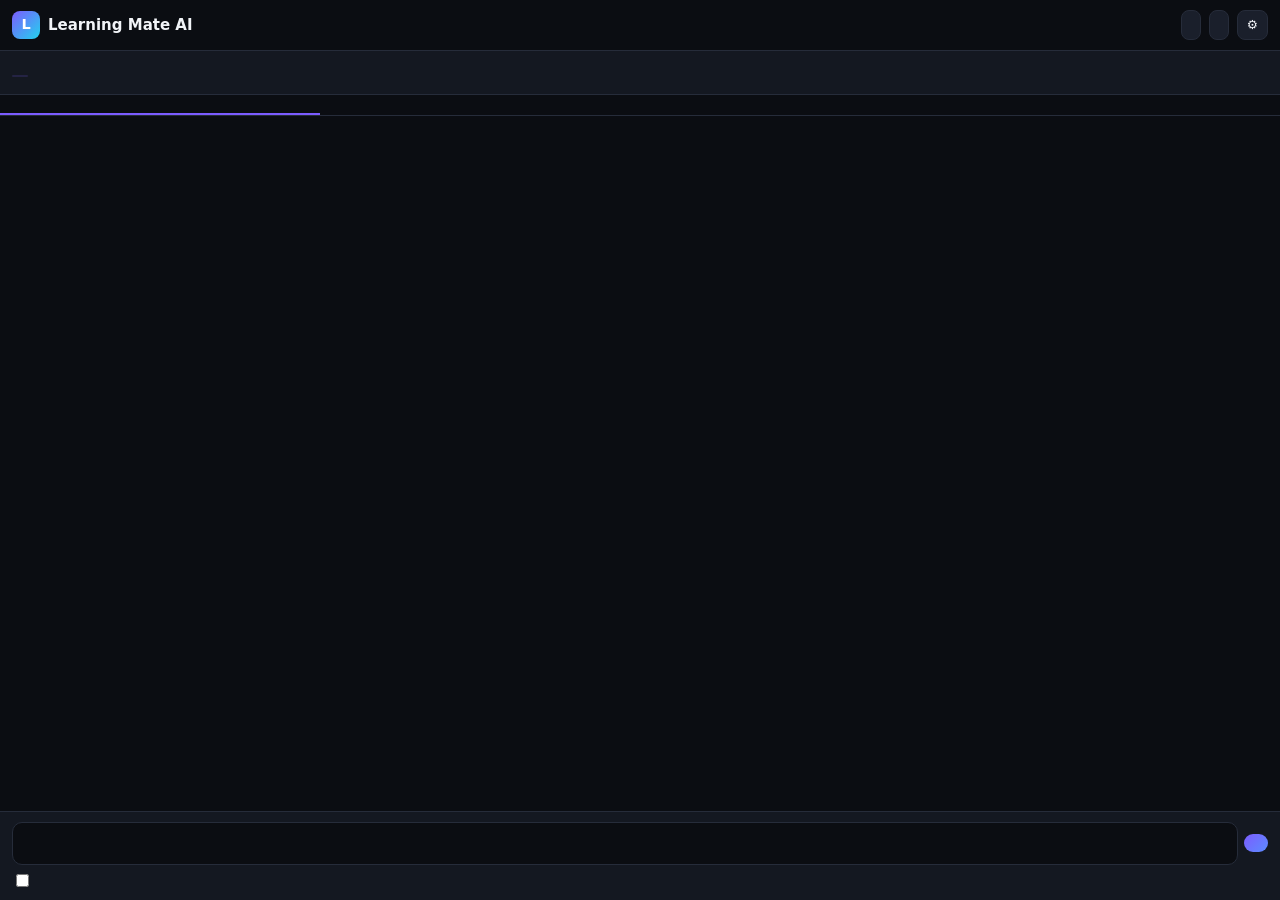
==== extension/sidepanel.html @ 98a03582 "Extension: Notes tab (text, timestamp, video screenshot, add answer to notes), synced with the websi" ====
<!doctype html>
<html lang="en"><head><meta charset="utf-8"><title>Learning Mate AI</title>
<style>
:root{--bg:#0b0d12;--panel:#141821;--panel2:#1a1f2b;--line:#262c3a;--text:#f2f4f8;--text2:#c3c9d6;--muted:#929bae;
  --brand:#7c5cff;--brand2:#22d3ee;--soft:rgba(124,92,255,.16);--chip:#c9bcff;--ok:#22c55e;--bad:#f43f5e;--warn:#f59e0b}
:root[data-theme=light]{--bg:#f5f6fa;--panel:#fff;--panel2:#eef0f6;--line:#d9dde8;--text:#10131a;--text2:#333a49;--muted:#5d6678;
  --soft:rgba(124,92,255,.12);--chip:#5b3fe0;--ok:#15803d;--bad:#be123c;--warn:#b45309}
*{box-sizing:border-box}
html,body{height:100%}
body{font:14.5px/1.6 "Inter","Hind Siliguri","Noto Sans Bengali",system-ui,sans-serif;margin:0;background:var(--bg);color:var(--text);display:flex;flex-direction:column}
button,input{font:inherit;color:inherit}
button{cursor:pointer}
:focus-visible{outline:2px solid var(--brand2);outline-offset:2px}
header{display:flex;align-items:center;gap:8px;padding:10px 12px;border-bottom:1px solid var(--line)}
.logo{width:28px;height:28px;border-radius:8px;background:linear-gradient(135deg,var(--brand),var(--brand2));display:grid;place-items:center;font-weight:800;color:#fff}
header b{font-size:15px;flex:1}
.ic{background:var(--panel2);border:1px solid var(--line);border-radius:8px;padding:4px 9px;font-size:12.5px;min-height:30px}
.vid{display:flex;gap:10px;align-items:center;padding:10px 12px;border-bottom:1px solid var(--line);background:var(--panel)}
.vid img{width:84px;height:47px;object-fit:cover;border-radius:6px;background:var(--panel2);flex:none}
.vid .tt{font-weight:650;font-size:13.5px;line-height:1.35;display:-webkit-box;-webkit-line-clamp:2;-webkit-box-orient:vertical;overflow:hidden}
.pill{display:inline-flex;align-items:center;gap:5px;font-size:11.5px;font-weight:650;padding:1px 8px;border-radius:99px;background:var(--soft);color:var(--chip)}
.pill.ok{background:rgba(34,197,94,.14);color:var(--ok)} .pill.bad{background:rgba(244,63,94,.14);color:var(--bad)} .pill.warn{background:rgba(245,158,11,.16);color:var(--warn)}
.tabs{display:flex;border-bottom:1px solid var(--line)}
.tabs button{flex:1;background:none;border:0;border-bottom:2px solid transparent;padding:9px 4px;color:var(--muted);font-weight:650}
.tabs button[aria-selected=true]{color:var(--text);border-color:var(--brand)}
main{flex:1;overflow-y:auto;padding:12px;min-height:0}
.card{background:var(--panel);border:1px solid var(--line);border-radius:12px;padding:12px;margin-bottom:10px}
.muted{color:var(--muted);font-size:12.5px}
.btn{padding:9px 12px;border-radius:10px;border:0;background:linear-gradient(135deg,var(--brand),#5b8cff);color:#fff;font-weight:650}
.btn.ghost{background:var(--panel2);border:1px solid var(--line);color:var(--text)}
.btn:disabled{opacity:.55;cursor:default}
.in{width:100%;padding:9px 11px;border-radius:10px;border:1px solid var(--line);background:var(--bg);color:var(--text);margin:4px 0 8px}
.bub{background:linear-gradient(135deg,var(--brand),#5b8cff);color:#fff;padding:7px 12px;border-radius:12px 12px 3px 12px;margin:4px 0 8px auto;width:fit-content;max-width:88%}
.steps{display:flex;gap:4px;margin:2px 0 8px}
.steps span{flex:1;text-align:center;font-size:10.5px;padding:3px 2px;border-radius:6px;background:var(--panel2);color:var(--muted)}
.steps span.done{background:rgba(34,197,94,.14);color:var(--ok)}
.chip{display:inline-block;border:0;padding:0 7px;border-radius:6px;background:var(--soft);color:var(--chip);font:600 11.5px ui-monospace,Consolas,monospace;margin:0 2px}
.chip:hover{outline:1px solid var(--brand)}
h3{margin:4px 0;font-size:15px} h4{margin:10px 0 2px;color:var(--brand2);font-size:13px}
:root[data-theme=light] h4{color:#0e7490}
ul{margin:0;padding-left:18px} li{margin:4px 0}
.opt{display:block;width:100%;text-align:left;margin:4px 0;padding:7px 10px;border-radius:8px;border:1px solid var(--line);background:var(--panel2)}
.opt.right{border-color:var(--ok);background:rgba(34,197,94,.14)} .opt.wrong{border-color:var(--bad);background:rgba(244,63,94,.12)}
.spin{width:13px;height:13px;border-radius:50%;border:2px solid var(--line);border-top-color:var(--brand);animation:s .8s linear infinite;display:inline-block;vertical-align:-2px}
@keyframes s{to{transform:rotate(360deg)}}
@media (prefers-reduced-motion:reduce){.spin{animation-duration:2.5s}}
footer{border-top:1px solid var(--line);padding:10px 12px;background:var(--panel)}
.row{display:flex;gap:6px;align-items:center}
.tog{display:flex;align-items:center;gap:7px;font-size:12.5px;color:var(--text2);margin-top:6px}
[hidden]{display:none!important}
.btn.sm{padding:5px 10px;font-size:12.5px;border-radius:8px}
.tabs button{font-size:13px;padding:9px 2px}
.note{position:relative;background:var(--panel);border:1px solid var(--line);border-radius:10px;padding:8px 30px 8px 10px;margin-bottom:8px}
.note .txt{outline:none;min-height:22px;white-space:pre-wrap;word-break:break-word}
.note .txt:empty::before{content:attr(data-ph);color:var(--muted)}
.note img{display:block;width:100%;border-radius:6px;margin-top:4px}
.note .del{position:absolute;top:6px;right:6px;background:none;border:0;color:var(--muted);font-size:15px;line-height:1;padding:2px 4px}
.note .del:hover{color:var(--bad)}
.addn{margin-top:6px}
</style></head><body>
<header>
  <div class="logo" aria-hidden="true">L</div><b>Learning Mate AI</b>
  <button class="ic" id="langBtn" type="button"></button>
  <button class="ic" id="themeBtn" type="button" aria-label="Dark / light"></button>
  <button class="ic" id="gear" type="button" aria-label="Settings" aria-expanded="false">⚙</button>
</header>

<section class="card" id="settings" hidden style="margin:10px 12px 0">
  <label class="muted" for="backend" data-t="server"></label>
  <input class="in" id="backend" placeholder="https://learning-mate-ai.onrender.com">
  <div id="loginBox">
    <label class="muted" for="email" data-t="email"></label><input class="in" id="email" type="email" autocomplete="username">
    <label class="muted" for="pass" data-t="password"></label><input class="in" id="pass" type="password" autocomplete="current-password">
    <button class="btn" id="loginBtn" type="button" data-t="login"></button>
  </div>
  <div id="meBox" hidden class="row"><span class="pill ok" id="meName"></span><button class="ic" id="logoutBtn" type="button" data-t="logout"></button></div>
  <div class="muted" id="setMsg" role="status" style="margin-top:6px"></div>
</section>

<div class="vid">
  <img id="thumb" alt="" hidden>
  <div style="flex:1;min-width:0"><div class="tt" id="vtitle"></div><span class="pill" id="vstate" role="status"></span></div>
  <button class="btn" id="prep" type="button" hidden data-t="prepare"></button>
</div>

<div class="tabs" role="tablist">
  <button role="tab" id="t_chat" aria-selected="true" data-tab="chat" data-t="chat"></button>
  <button role="tab" id="t_sum" aria-selected="false" data-tab="sum" data-t="summary"></button>
  <button role="tab" id="t_quiz" aria-selected="false" data-tab="quiz" data-t="quiz"></button>
  <button role="tab" id="t_notes" aria-selected="false" data-tab="notes" data-t="notes"></button>
</div>

<main>
  <div id="p_chat" aria-live="polite"></div>
  <div id="p_sum" hidden></div>
  <div id="p_quiz" hidden></div>
  <div id="p_notes" hidden>
    <div class="row" style="flex-wrap:wrap;margin-bottom:8px">
      <button class="btn ghost sm" type="button" id="nText" data-t="nText"></button>
      <button class="btn ghost sm" type="button" id="nTs" data-t="nTs"></button>
      <button class="btn ghost sm" type="button" id="nShot" data-t="nShot"></button>
      <span class="muted" id="nSave" role="status" style="margin-left:auto"></span>
    </div>
    <div id="nList"></div>
    <p class="muted" id="nEmpty" data-t="nEmpty"></p>
  </div>
</main>

<footer id="composer">
  <div class="row">
    <input class="in" id="q" style="margin:0" aria-label="Question">
    <button class="btn" id="ask" type="button" data-t="ask"></button>
  </div>
  <label class="tog"><input type="checkbox" id="sp"> <span data-t="spoiler"></span></label>
</footer>
<script src="sidepanel.js"></script>
</body></html>
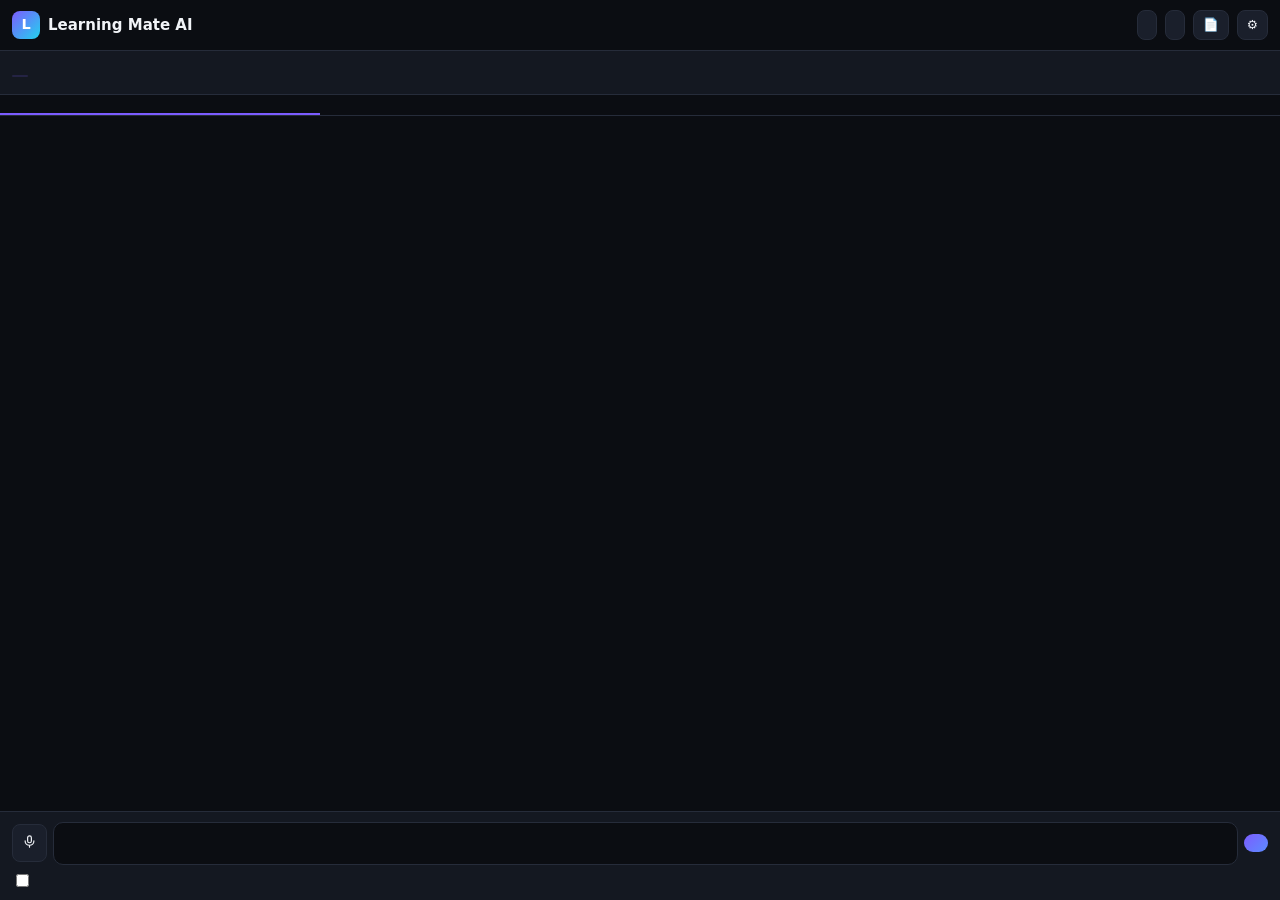
==== commit b09f9d5b: "Study suite: shapes/redo/zoom/AI notes/mind map/flashcards with spaced repetition, progress dashboar" ====
--- a/extension/sidepanel.html
+++ b/extension/sidepanel.html
@@ -13,7 +13,8 @@
 :focus-visible{outline:2px solid var(--brand2);outline-offset:2px}
 header{display:flex;align-items:center;gap:8px;padding:10px 12px;border-bottom:1px solid var(--line)}
 .logo{width:28px;height:28px;border-radius:8px;background:linear-gradient(135deg,var(--brand),var(--brand2));display:grid;place-items:center;font-weight:800;color:#fff}
-header b{font-size:15px;flex:1}
+header b{font-size:15px;flex:1;min-width:0;white-space:nowrap;overflow:hidden;text-overflow:ellipsis}
+@media (max-width:380px){header{gap:5px;padding:8px}header .ic{padding:4px 7px}}
 .ic{background:var(--panel2);border:1px solid var(--line);border-radius:8px;padding:4px 9px;font-size:12.5px;min-height:30px}
 .vid{display:flex;gap:10px;align-items:center;padding:10px 12px;border-bottom:1px solid var(--line);background:var(--panel)}
 .vid img{width:84px;height:47px;object-fit:cover;border-radius:6px;background:var(--panel2);flex:none}
@@ -50,18 +51,65 @@
 [hidden]{display:none!important}
 .btn.sm{padding:5px 10px;font-size:12.5px;border-radius:8px}
 .tabs button{font-size:13px;padding:9px 2px}
-.note{position:relative;background:var(--panel);border:1px solid var(--line);border-radius:10px;padding:8px 30px 8px 10px;margin-bottom:8px}
-.note .txt{outline:none;min-height:22px;white-space:pre-wrap;word-break:break-word}
-.note .txt:empty::before{content:attr(data-ph);color:var(--muted)}
-.note img{display:block;width:100%;border-radius:6px;margin-top:4px}
-.note .del{position:absolute;top:6px;right:6px;background:none;border:0;color:var(--muted);font-size:15px;line-height:1;padding:2px 4px}
-.note .del:hover{color:var(--bad)}
-.addn{margin-top:6px}
+.hide{display:none!important}
+:root{--bg2:#10131a;--line2:#323a4c;--brandSoft:rgba(124,92,255,.14);--font:"Inter","Hind Siliguri",system-ui,sans-serif}
+:root[data-theme=light]{--bg2:#eef0f5;--line2:#d3d8e3;--brandSoft:rgba(124,92,255,.10)}
+main.nbmode{padding:0;overflow:hidden;display:flex;flex-direction:column}
+.nbpane{display:flex;flex-direction:column;flex:1;min-height:0;position:relative}
+.nb-top{padding:6px 8px;border-bottom:1px solid var(--line);background:var(--panel);flex:none}
+.ntool{display:flex;align-items:center;gap:2px;flex-wrap:wrap}
+.ntool button{min-width:30px;height:30px;border-radius:8px;border:1px solid transparent;background:transparent;color:var(--text);font:600 13px var(--font);display:grid;place-items:center;padding:0 5px}
+.ntool button:hover{background:var(--panel2);border-color:var(--line2)} .ntool button.on{background:var(--brandSoft);border-color:var(--brand)}
+.ntool .sep{width:1px;height:20px;background:var(--line);margin:0 3px}
+.ntool .sw{width:17px;height:17px;border-radius:50%;cursor:pointer;border:2px solid transparent;box-shadow:0 0 0 1px var(--line2);margin:0 1px} .ntool .sw.on{border-color:var(--text)}
+.nb-hint{font-size:11.5px;margin-top:2px;min-height:16px}
+.nbdd{position:relative;display:inline-flex}
+.nb-menu{position:absolute;top:calc(100% + 4px);left:0;z-index:30;display:flex;gap:2px;padding:4px;background:var(--panel);border:1px solid var(--line2);border-radius:10px;box-shadow:0 10px 30px rgba(0,0,0,.35)}
+.nb-menu.col{flex-direction:column;min-width:190px;left:0}
+.nb-menu.col button{display:flex!important;justify-content:flex-start;gap:8px;width:100%;height:34px;padding:0 10px;font-weight:600;white-space:nowrap}
+#nbAI{display:inline-flex!important;gap:5px;color:var(--brand);border-color:color-mix(in srgb,var(--brand) 40%,transparent)}
+.mic.rec{color:#fff!important;background:var(--bad)!important;border-color:var(--bad)!important;animation:micp 1s infinite}
+@keyframes micp{50%{box-shadow:0 0 0 6px rgba(244,63,94,.25)}}
+
+.nb-scroll{flex:1;overflow:auto;padding:8px;min-height:0}
+.nb-page{position:relative;width:100%;min-height:500px;border:1px solid var(--line);border-radius:12px;cursor:text;background-color:var(--bg2);background-image:radial-gradient(var(--line2) 1px,transparent 1px);background-size:20px 20px}
+.nb-page.drawmode{cursor:crosshair}
+#nbInk{position:absolute;left:0;top:0;width:100%;z-index:5;pointer-events:none;border-radius:12px;touch-action:none}
+.nb-it{position:absolute;z-index:2}
+.nb-bar{position:absolute;top:-26px;left:0;display:none;gap:4px;align-items:center}
+.nb-bar .nb-grip,.nb-bar .nb-del{height:22px;min-width:22px;border-radius:6px;display:inline-flex;align-items:center;gap:4px;justify-content:center;background:var(--panel);border:1px solid var(--line2);color:var(--text2);cursor:grab;padding:0 6px;font:600 11px var(--font)}
+.nb-bar .nb-grip{background:var(--brand);border-color:var(--brand);color:#fff} .nb-bar .nb-del{cursor:pointer} .nb-bar .nb-del:hover{color:var(--bad)}
+.nb-it:hover .nb-bar,.nb-it.sel .nb-bar{display:flex} .drawmode .nb-bar,.drawmode .nb-rs{display:none!important}
+.nb-txt{outline:none;min-height:24px;padding:3px 6px;border-radius:8px;border:1px dashed transparent;font-size:13.5px;line-height:1.55;color:var(--text)}
+.nb-txt:focus,.nb-it.sel .nb-txt{border-color:var(--line2);background:color-mix(in srgb,var(--panel) 70%,transparent)}
+.nb-txt h3{margin:3px 0;font-size:15px} .nb-txt ul{margin:2px 0;padding-left:18px} .nb-txt p{margin:2px 0} .nb-txt img{max-width:100%}
+.nb-img{cursor:move} .nb-img img{width:100%;border-radius:8px;display:block;border:1px solid var(--line2);user-select:none;-webkit-user-drag:none}
+.nb-it.sel img{outline:2px solid var(--brand);outline-offset:2px}
+.nb-rs{position:absolute;right:-9px;bottom:14px;width:18px;height:18px;border-radius:4px;background:var(--brand);cursor:nwse-resize;display:none;border:2px solid #fff}
+.nb-it:hover .nb-rs,.nb-it.sel .nb-rs{display:block}
+.nb-cap{font-size:11.5px;color:var(--muted);margin-top:4px} .nb-ts{cursor:grab} .nb-lbl{font-size:12.5px;color:var(--text2)}
+.tsn{display:inline-flex;align-items:center;gap:3px;padding:0 6px;border-radius:6px;background:var(--soft);color:var(--chip);font:600 11.5px ui-monospace,Consolas,monospace;cursor:pointer;text-decoration:none}
+.nb-page.printing{background:#fff!important;border-color:#fff} .printing .nb-bar,.printing .nb-rs{display:none!important}
+.printing .nb-txt{color:#111!important;border-color:transparent!important;background:transparent!important}
+.nb-ask{display:flex;gap:6px;align-items:center;padding:8px;border-top:1px solid var(--line);background:var(--panel);flex:none}
+#nbExplain{flex:none;white-space:nowrap} #nbExplain:disabled{opacity:.45} #nbExplain.ready{border-color:var(--brand);box-shadow:0 0 0 3px var(--brandSoft)}
+.nb-card{position:absolute;right:8px;left:8px;bottom:56px;max-height:65%;overflow:auto;z-index:20;background:var(--panel);border:1px solid var(--line2);border-radius:14px;padding:12px 14px;box-shadow:0 20px 60px rgba(0,0,0,.5)}
+.nb-card h3{margin:0 0 4px;font-size:14.5px} .nb-card .sum{color:var(--text2);margin:0 0 8px;font-size:13.5px}
+.nb-card h4{margin:8px 0 2px;font-size:13px} .nb-card ul{margin:0;padding-left:18px;font-size:13.5px}
+.nb-card .hd{display:flex;align-items:center;gap:8px;margin-bottom:8px} .nb-card .hd .sp{flex:1} .nb-card .q{font-size:12px;color:var(--muted);margin-bottom:6px} .nb-card .acts{display:flex;gap:6px;margin-top:10px}
+.badge{display:inline-flex;align-items:center;gap:4px;font-size:11.5px;font-weight:650;padding:1px 8px;border-radius:99px;background:var(--soft);color:var(--chip)}
+.badge.ok{background:rgba(34,197,94,.14);color:var(--ok)} .badge.bad{background:rgba(244,63,94,.14);color:var(--bad)} .badge.warn{background:rgba(245,158,11,.16);color:var(--warn)}
+.shimmer{height:12px;border-radius:6px;background:var(--panel2);margin:6px 0}
+.btn.pri{background:linear-gradient(135deg,var(--brand),#5b8cff);color:#fff;border:0}
+.ico{flex:none;vertical-align:-2px}
+.flash{position:fixed;inset:0;background:#fff;opacity:0;pointer-events:none;z-index:90;animation:fsh .35s}@keyframes fsh{0%{opacity:.5}to{opacity:0}}
+#toast{position:fixed;left:50%;bottom:70px;transform:translateX(-50%);background:var(--panel2);border:1px solid var(--line2);color:var(--text);padding:6px 12px;border-radius:10px;font-size:12.5px;z-index:99;max-width:90%;text-align:center}
 </style></head><body>
 <header>
   <div class="logo" aria-hidden="true">L</div><b>Learning Mate AI</b>
   <button class="ic" id="langBtn" type="button"></button>
   <button class="ic" id="themeBtn" type="button" aria-label="Dark / light"></button>
+  <label class="ic" id="docBtn" data-tt="docBtn" style="display:grid;place-items:center;cursor:pointer">📄<input type="file" id="docFile" accept=".pdf,.pptx" hidden></label>
   <button class="ic" id="gear" type="button" aria-label="Settings" aria-expanded="false">⚙</button>
 </header>
 
@@ -78,9 +126,10 @@
 </section>
 
 <div class="vid">
-  <img id="thumb" alt="" hidden>
+  <img id="thumb" alt="" hidden><span id="docIcon" hidden style="font-size:30px;line-height:1">📄</span>
   <div style="flex:1;min-width:0"><div class="tt" id="vtitle"></div><span class="pill" id="vstate" role="status"></span></div>
   <button class="btn" id="prep" type="button" hidden data-t="prepare"></button>
+  <button class="ic" id="docExit" type="button" hidden data-tt="backToVideo">✕</button>
 </div>
 
 <div class="tabs" role="tablist">
@@ -90,28 +139,55 @@
   <button role="tab" id="t_notes" aria-selected="false" data-tab="notes" data-t="notes"></button>
 </div>
 
-<main>
+<main id="main">
   <div id="p_chat" aria-live="polite"></div>
   <div id="p_sum" hidden></div>
   <div id="p_quiz" hidden></div>
-  <div id="p_notes" hidden>
-    <div class="row" style="flex-wrap:wrap;margin-bottom:8px">
-      <button class="btn ghost sm" type="button" id="nText" data-t="nText"></button>
-      <button class="btn ghost sm" type="button" id="nTs" data-t="nTs"></button>
-      <button class="btn ghost sm" type="button" id="nShot" data-t="nShot"></button>
-      <span class="muted" id="nSave" role="status" style="margin-left:auto"></span>
+  <div id="p_notes" class="hide nbpane">
+    <div class="nb-top">
+      <div class="ntool" id="nbTools">
+        <button type="button" data-tool="type" class="on" data-tt="nbType"><i data-i="type" data-s="15"></i></button>
+        <button type="button" data-tool="pen" data-tt="pen"><i data-i="pen" data-s="15"></i></button>
+        <button type="button" data-tool="marker" data-tt="marker"><i data-i="marker" data-s="15"></i></button>
+        <button type="button" data-tool="eraser" data-tt="eraser"><i data-i="eraser" data-s="15"></i></button><span class="nbdd"><button type="button" id="nbShapeBtn" data-tt="nbShapes"><i data-i="shapes" data-s="15"></i></button><span class="nb-menu hide" id="nbShapes"><button type="button" data-tool="line" data-tt="nbLine"><i data-i="line" data-s="15"></i></button><button type="button" data-tool="arrow" data-tt="nbArrow"><i data-i="arrowd" data-s="15"></i></button><button type="button" data-tool="rect" data-tt="nbRect"><i data-i="rect" data-s="15"></i></button><button type="button" data-tool="ellipse" data-tt="nbEllipse"><i data-i="ellipse" data-s="15"></i></button></span></span>
+        <span class="sep"></span>
+        <span class="sw" data-col="#f2f4f8" style="background:#f2f4f8"></span><span class="sw on" data-col="#7c5cff" style="background:#7c5cff"></span><span class="sw" data-col="#22d3ee" style="background:#22d3ee"></span><span class="sw" data-col="#f43f5e" style="background:#f43f5e"></span><span class="sw" data-col="#22c55e" style="background:#22c55e"></span><span class="sw" data-col="#111827" style="background:#111827"></span>
+        <input type="range" id="nbSize" aria-label="Pen size" min="1" max="20" value="3" style="width:64px">
+        <span class="sep"></span>
+        <button type="button" data-fmt="bold" title="Bold"><b>B</b></button><button type="button" data-fmt="italic" title="Italic"><i style="font-style:italic;font-family:serif">I</i></button><button type="button" data-fmt="h" title="Heading"><b>H</b></button><button type="button" data-fmt="list" title="List"><i data-i="list" data-s="15"></i></button><button type="button" data-fmt="hl" title="Highlight"><span style="background:rgba(250,204,21,.5);padding:0 5px;border-radius:3px;font-weight:700">A</span></button>
+        <span class="sep"></span>
+        <button type="button" id="nbTs" data-tt="tsBtn"><i data-i="clock" data-s="15"></i></button><button type="button" id="nbSnap" data-tt="ssBtn"><i data-i="camera" data-s="15"></i></button>
+        <span class="sep"></span>
+        <button type="button" id="nbUndo" data-tt="undo"><i data-i="undo" data-s="15"></i></button><button type="button" id="nbRedo" data-tt="redo"><i data-i="redo" data-s="15"></i></button><button type="button" id="nbClear" data-tt="clear"><i data-i="trash" data-s="15"></i></button>
+        <button type="button" id="nbPdf" data-tt="exportPdf"><i data-i="download" data-s="15"></i></button><button type="button" id="nbShare" data-tt="shareT"><i data-i="share" data-s="15"></i></button>
+        <span class="sep"></span><button type="button" id="nbZoomOut" data-tt="zoomOut"><i data-i="zout" data-s="15"></i></button><button type="button" id="nbZoomV" data-tt="zoomReset" style="font:600 11px var(--mono,monospace);min-width:40px">100%</button><button type="button" id="nbZoomIn" data-tt="zoomIn"><i data-i="zin" data-s="15"></i></button>
+        <span class="sep"></span><span class="nbdd"><button type="button" id="nbAI" class="nbai" data-tt="nbAIT"><i data-i="sparkles" data-s="15"></i> <span data-t="nbAIBtn"></span></button><span class="nb-menu col hide" id="nbAIMenu"><button type="button" data-ai="summary"><i data-i="book" data-s="14"></i> <span data-t="nbAI_summary"></span></button><button type="button" data-ai="mindmap"><i data-i="map" data-s="14"></i> <span data-t="nbAI_mindmap"></span></button><button type="button" data-ai="flashcards"><i data-i="cards" data-s="14"></i> <span data-t="nbAI_flashcards"></span></button><button type="button" data-ai="quiz"><i data-i="quiz" data-s="14"></i> <span data-t="nbAI_quiz"></span></button></span></span>
+      </div>
+      <div class="nb-hint"><span class="muted" id="nSave"></span></div>
     </div>
-    <div id="nList"></div>
-    <p class="muted" id="nEmpty" data-t="nEmpty"></p>
+    <div class="nb-scroll" id="nbScroll"><div class="nb-page" id="nbPage"><canvas id="nbInk"></canvas></div></div>
+    <div class="nb-card hide" id="nbCard"></div>
+    <div class="nb-ask">
+      <button class="btn ghost sm" type="button" id="nbExplain" disabled data-t="nbExplain"></button>
+      <button class="btn ghost sm mic" type="button" id="nbMic" data-tt="micT"><i data-i="mic" data-s="15"></i></button>
+      <input class="in" id="nbQ" style="margin:0">
+      <button class="btn sm" type="button" id="nbAskBtn" aria-label="Send">➤</button>
+    </div>
   </div>
 </main>
 
 <footer id="composer">
   <div class="row">
+    <button class="ic mic" id="qMic" type="button" data-tt="micT" style="height:38px"><i data-i="mic" data-s="15"></i></button>
     <input class="in" id="q" style="margin:0" aria-label="Question">
     <button class="btn" id="ask" type="button" data-t="ask"></button>
   </div>
   <label class="tog"><input type="checkbox" id="sp"> <span data-t="spoiler"></span></label>
 </footer>
+<div id="toast" class="hide" role="status"></div>
+<script src="lib/i18n.js"></script>
+<script src="lib/icons.js"></script>
 <script src="sidepanel.js"></script>
+<script src="lib/notebook.js"></script>
+<script src="nb_glue.js"></script>
 </body></html>
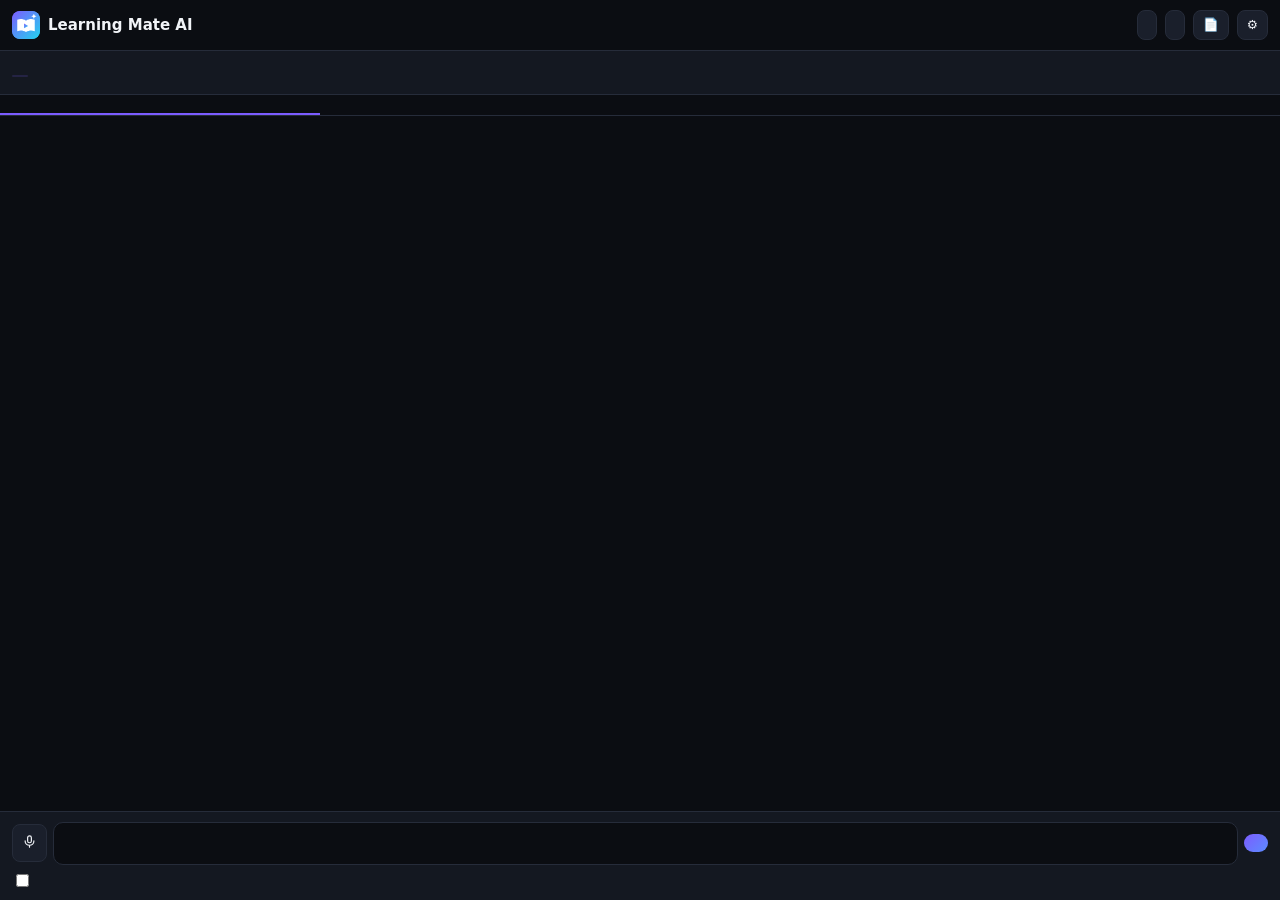
==== commit 627cbf88: "Add Learning Mate AI logo and favicon" ====
--- a/extension/sidepanel.html
+++ b/extension/sidepanel.html
@@ -1,5 +1,5 @@
 <!doctype html>
-<html lang="en"><head><meta charset="utf-8"><title>Learning Mate AI</title>
+<html lang="en"><head><meta charset="utf-8"><title>Learning Mate AI</title><link rel="icon" href="icon48.png">
 <style>
 :root{--bg:#0b0d12;--panel:#141821;--panel2:#1a1f2b;--line:#262c3a;--text:#f2f4f8;--text2:#c3c9d6;--muted:#929bae;
   --brand:#7c5cff;--brand2:#22d3ee;--soft:rgba(124,92,255,.16);--chip:#c9bcff;--ok:#22c55e;--bad:#f43f5e;--warn:#f59e0b}
@@ -106,7 +106,7 @@
 #toast{position:fixed;left:50%;bottom:70px;transform:translateX(-50%);background:var(--panel2);border:1px solid var(--line2);color:var(--text);padding:6px 12px;border-radius:10px;font-size:12.5px;z-index:99;max-width:90%;text-align:center}
 </style></head><body>
 <header>
-  <div class="logo" aria-hidden="true">L</div><b>Learning Mate AI</b>
+  <img class="logo" src="lib/logo.svg" alt="" aria-hidden="true"><b>Learning Mate AI</b>
   <button class="ic" id="langBtn" type="button"></button>
   <button class="ic" id="themeBtn" type="button" aria-label="Dark / light"></button>
   <label class="ic" id="docBtn" data-tt="docBtn" style="display:grid;place-items:center;cursor:pointer">📄<input type="file" id="docFile" accept=".pdf,.pptx" hidden></label>
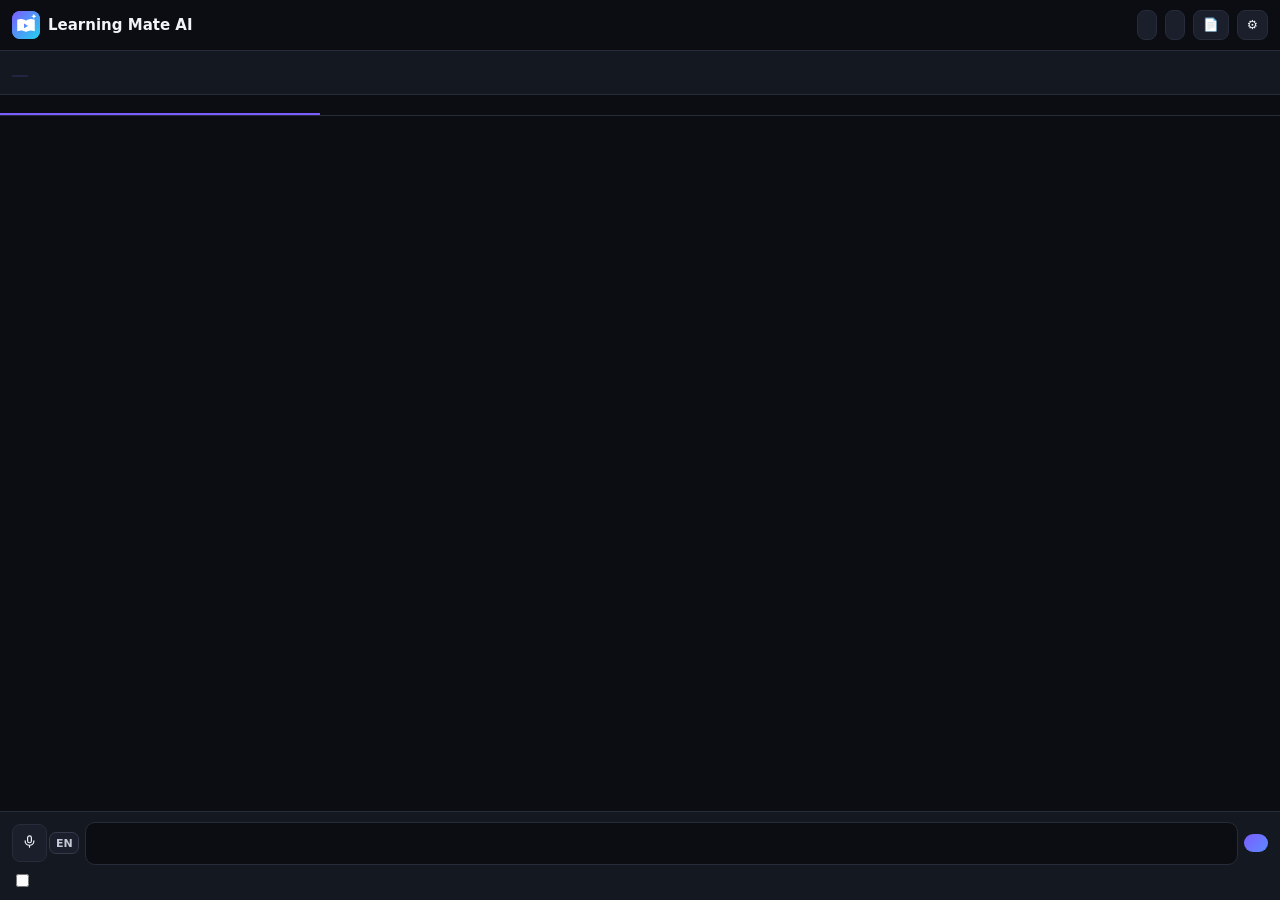
==== commit 94ab0763: "Notebook select/move/delete and clear all, resizable side panel, Bangla voice and answers, no demo l" ====
--- a/extension/sidepanel.html
+++ b/extension/sidepanel.html
@@ -104,6 +104,13 @@
 .ico{flex:none;vertical-align:-2px}
 .flash{position:fixed;inset:0;background:#fff;opacity:0;pointer-events:none;z-index:90;animation:fsh .35s}@keyframes fsh{0%{opacity:.5}to{opacity:0}}
 #toast{position:fixed;left:50%;bottom:70px;transform:translateX(-50%);background:var(--panel2);border:1px solid var(--line2);color:var(--text);padding:6px 12px;border-radius:10px;font-size:12.5px;z-index:99;max-width:90%;text-align:center}
+  .selmode{cursor:crosshair} .selmode .nb-it{pointer-events:none}
+  .nb-it.msel{outline:2px dashed var(--brand);outline-offset:3px;border-radius:8px}
+  .nb-selbox{position:absolute;z-index:8;border:1.5px dashed var(--brand);background:rgba(124,92,255,.08);border-radius:6px;cursor:move}
+  .nb-selbar{position:absolute;top:-36px;left:0;display:flex;gap:4px}
+  .nb-selbar button{display:flex;align-items:center;gap:4px;height:28px;padding:0 10px;border-radius:8px;border:1px solid var(--bad);background:var(--panel);color:var(--bad);font:600 12px var(--font);cursor:pointer;white-space:nowrap}
+  .miclang{height:22px;min-width:30px;margin-left:-4px;padding:0 6px;border-radius:7px;border:1px solid var(--line2);background:var(--panel2);color:var(--text2);font:700 11px var(--font);cursor:pointer;align-self:center}
+  .miclang:hover{border-color:var(--brand);color:var(--text)}
 </style></head><body>
 <header>
   <img class="logo" src="lib/logo.svg" alt="" aria-hidden="true"><b>Learning Mate AI</b>
@@ -146,7 +153,7 @@
   <div id="p_notes" class="hide nbpane">
     <div class="nb-top">
       <div class="ntool" id="nbTools">
-        <button type="button" data-tool="type" class="on" data-tt="nbType"><i data-i="type" data-s="15"></i></button>
+        <button type="button" data-tool="type" class="on" data-tt="nbType"><i data-i="type" data-s="15"></i></button><button type="button" data-tool="select" data-tt="nbSelect"><i data-i="select" data-s="15"></i></button>
         <button type="button" data-tool="pen" data-tt="pen"><i data-i="pen" data-s="15"></i></button>
         <button type="button" data-tool="marker" data-tt="marker"><i data-i="marker" data-s="15"></i></button>
         <button type="button" data-tool="eraser" data-tt="eraser"><i data-i="eraser" data-s="15"></i></button><span class="nbdd"><button type="button" id="nbShapeBtn" data-tt="nbShapes"><i data-i="shapes" data-s="15"></i></button><span class="nb-menu hide" id="nbShapes"><button type="button" data-tool="line" data-tt="nbLine"><i data-i="line" data-s="15"></i></button><button type="button" data-tool="arrow" data-tt="nbArrow"><i data-i="arrowd" data-s="15"></i></button><button type="button" data-tool="rect" data-tt="nbRect"><i data-i="rect" data-s="15"></i></button><button type="button" data-tool="ellipse" data-tt="nbEllipse"><i data-i="ellipse" data-s="15"></i></button></span></span>
@@ -158,7 +165,7 @@
         <span class="sep"></span>
         <button type="button" id="nbTs" data-tt="tsBtn"><i data-i="clock" data-s="15"></i></button><button type="button" id="nbSnap" data-tt="ssBtn"><i data-i="camera" data-s="15"></i></button>
         <span class="sep"></span>
-        <button type="button" id="nbUndo" data-tt="undo"><i data-i="undo" data-s="15"></i></button><button type="button" id="nbRedo" data-tt="redo"><i data-i="redo" data-s="15"></i></button><button type="button" id="nbClear" data-tt="clear"><i data-i="trash" data-s="15"></i></button>
+        <button type="button" id="nbUndo" data-tt="undo"><i data-i="undo" data-s="15"></i></button><button type="button" id="nbRedo" data-tt="redo"><i data-i="redo" data-s="15"></i></button><button type="button" id="nbClear" data-tt="clear"><i data-i="trash" data-s="15"></i></button><button type="button" id="nbClearAll" data-tt="nbClearAll"><i data-i="broom" data-s="15"></i></button>
         <button type="button" id="nbPdf" data-tt="exportPdf"><i data-i="download" data-s="15"></i></button><button type="button" id="nbShare" data-tt="shareT"><i data-i="share" data-s="15"></i></button>
         <span class="sep"></span><button type="button" id="nbZoomOut" data-tt="zoomOut"><i data-i="zout" data-s="15"></i></button><button type="button" id="nbZoomV" data-tt="zoomReset" style="font:600 11px var(--mono,monospace);min-width:40px">100%</button><button type="button" id="nbZoomIn" data-tt="zoomIn"><i data-i="zin" data-s="15"></i></button>
         <span class="sep"></span><span class="nbdd"><button type="button" id="nbAI" class="nbai" data-tt="nbAIT"><i data-i="sparkles" data-s="15"></i> <span data-t="nbAIBtn"></span></button><span class="nb-menu col hide" id="nbAIMenu"><button type="button" data-ai="summary"><i data-i="book" data-s="14"></i> <span data-t="nbAI_summary"></span></button><button type="button" data-ai="mindmap"><i data-i="map" data-s="14"></i> <span data-t="nbAI_mindmap"></span></button><button type="button" data-ai="flashcards"><i data-i="cards" data-s="14"></i> <span data-t="nbAI_flashcards"></span></button><button type="button" data-ai="quiz"><i data-i="quiz" data-s="14"></i> <span data-t="nbAI_quiz"></span></button></span></span>
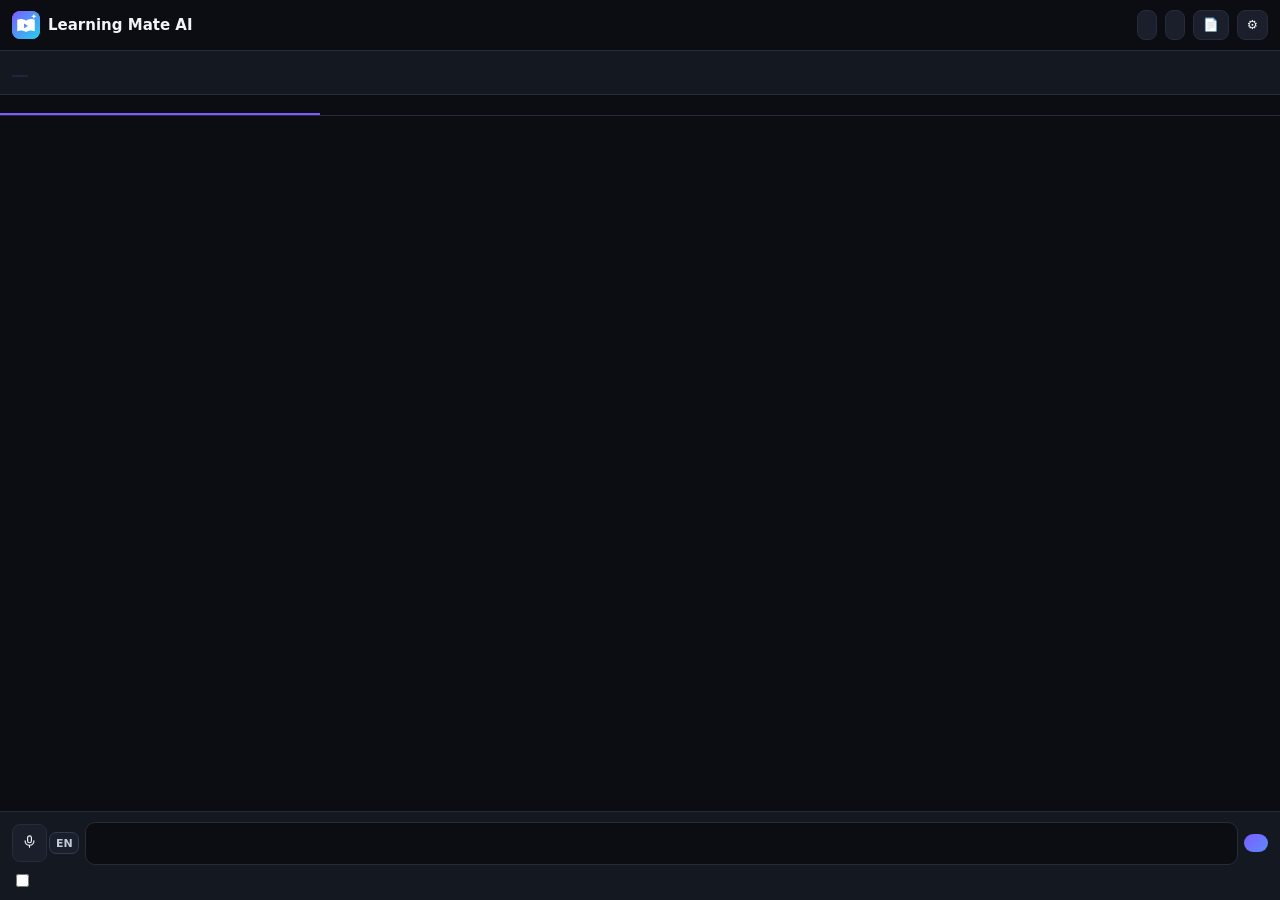
==== commit f4437e92: "Notebook: pointer select, copy/paste/duplicate, layers, sticky notes, snap, read aloud, learning roa" ====
--- a/extension/sidepanel.html
+++ b/extension/sidepanel.html
@@ -111,6 +111,13 @@
   .nb-selbar button{display:flex;align-items:center;gap:4px;height:28px;padding:0 10px;border-radius:8px;border:1px solid var(--bad);background:var(--panel);color:var(--bad);font:600 12px var(--font);cursor:pointer;white-space:nowrap}
   .miclang{height:22px;min-width:30px;margin-left:-4px;padding:0 6px;border-radius:7px;border:1px solid var(--line2);background:var(--panel2);color:var(--text2);font:700 11px var(--font);cursor:pointer;align-self:center}
   .miclang:hover{border-color:var(--brand);color:var(--text)}
+  .nb-it.bin .nb-bar{top:4px;left:auto;right:4px;z-index:4} .nb-grip,.nb-rs{touch-action:none}
+  .nb-text .nb-rs{bottom:auto;top:calc(50% - 9px);cursor:ew-resize}
+  .nb-bar .nb-act{height:22px;min-width:22px;border-radius:6px;display:inline-flex;align-items:center;justify-content:center;background:var(--panel);border:1px solid var(--line2);color:var(--text2);cursor:pointer;padding:0 4px}
+  .nb-bar .nb-act:hover{color:var(--text);border-color:var(--brand)}
+  .nb-sticky .nb-txt{background:var(--stk)!important;color:#1f2937!important;min-height:130px;padding:14px 14px 18px;border-radius:4px 4px 16px 4px;border:0!important;box-shadow:0 10px 24px rgba(0,0,0,.28),inset 0 -6px 0 rgba(0,0,0,.05);font-family:"Segoe Print","Comic Sans MS",var(--font);transform:rotate(-1.2deg)}
+  .nb-sticky:nth-child(even) .nb-txt{transform:rotate(1deg)}
+  #nbListen.on{background:var(--brandSoft);border-color:var(--brand);animation:micp 1.2s infinite}
 </style></head><body>
 <header>
   <img class="logo" src="lib/logo.svg" alt="" aria-hidden="true"><b>Learning Mate AI</b>
@@ -163,12 +170,12 @@
         <span class="sep"></span>
         <button type="button" data-fmt="bold" title="Bold"><b>B</b></button><button type="button" data-fmt="italic" title="Italic"><i style="font-style:italic;font-family:serif">I</i></button><button type="button" data-fmt="h" title="Heading"><b>H</b></button><button type="button" data-fmt="list" title="List"><i data-i="list" data-s="15"></i></button><button type="button" data-fmt="hl" title="Highlight"><span style="background:rgba(250,204,21,.5);padding:0 5px;border-radius:3px;font-weight:700">A</span></button>
         <span class="sep"></span>
-        <button type="button" id="nbTs" data-tt="tsBtn"><i data-i="clock" data-s="15"></i></button><button type="button" id="nbSnap" data-tt="ssBtn"><i data-i="camera" data-s="15"></i></button>
+        <button type="button" id="nbTs" data-tt="tsBtn"><i data-i="clock" data-s="15"></i></button><button type="button" id="nbSnap" data-tt="ssBtn"><i data-i="camera" data-s="15"></i></button><button type="button" id="nbSticky" data-tt="nbSticky"><i data-i="sticky" data-s="15"></i></button><button type="button" id="nbListen" data-tt="nbListen"><i data-i="volume" data-s="15"></i></button>
         <span class="sep"></span>
         <button type="button" id="nbUndo" data-tt="undo"><i data-i="undo" data-s="15"></i></button><button type="button" id="nbRedo" data-tt="redo"><i data-i="redo" data-s="15"></i></button><button type="button" id="nbClear" data-tt="clear"><i data-i="trash" data-s="15"></i></button><button type="button" id="nbClearAll" data-tt="nbClearAll"><i data-i="broom" data-s="15"></i></button>
         <button type="button" id="nbPdf" data-tt="exportPdf"><i data-i="download" data-s="15"></i></button><button type="button" id="nbShare" data-tt="shareT"><i data-i="share" data-s="15"></i></button>
         <span class="sep"></span><button type="button" id="nbZoomOut" data-tt="zoomOut"><i data-i="zout" data-s="15"></i></button><button type="button" id="nbZoomV" data-tt="zoomReset" style="font:600 11px var(--mono,monospace);min-width:40px">100%</button><button type="button" id="nbZoomIn" data-tt="zoomIn"><i data-i="zin" data-s="15"></i></button>
-        <span class="sep"></span><span class="nbdd"><button type="button" id="nbAI" class="nbai" data-tt="nbAIT"><i data-i="sparkles" data-s="15"></i> <span data-t="nbAIBtn"></span></button><span class="nb-menu col hide" id="nbAIMenu"><button type="button" data-ai="summary"><i data-i="book" data-s="14"></i> <span data-t="nbAI_summary"></span></button><button type="button" data-ai="mindmap"><i data-i="map" data-s="14"></i> <span data-t="nbAI_mindmap"></span></button><button type="button" data-ai="flashcards"><i data-i="cards" data-s="14"></i> <span data-t="nbAI_flashcards"></span></button><button type="button" data-ai="quiz"><i data-i="quiz" data-s="14"></i> <span data-t="nbAI_quiz"></span></button></span></span>
+        <span class="sep"></span><span class="nbdd"><button type="button" id="nbAI" class="nbai" data-tt="nbAIT"><i data-i="sparkles" data-s="15"></i> <span data-t="nbAIBtn"></span></button><span class="nb-menu col hide" id="nbAIMenu"><button type="button" data-ai="summary"><i data-i="book" data-s="14"></i> <span data-t="nbAI_summary"></span></button><button type="button" data-ai="mindmap"><i data-i="map" data-s="14"></i> <span data-t="nbAI_mindmap"></span></button><button type="button" data-ai="roadmap"><i data-i="road" data-s="14"></i> <span data-t="nbAI_roadmap"></span></button><button type="button" data-ai="flashcards"><i data-i="cards" data-s="14"></i> <span data-t="nbAI_flashcards"></span></button><button type="button" data-ai="quiz"><i data-i="quiz" data-s="14"></i> <span data-t="nbAI_quiz"></span></button></span></span>
       </div>
       <div class="nb-hint"><span class="muted" id="nSave"></span></div>
     </div>
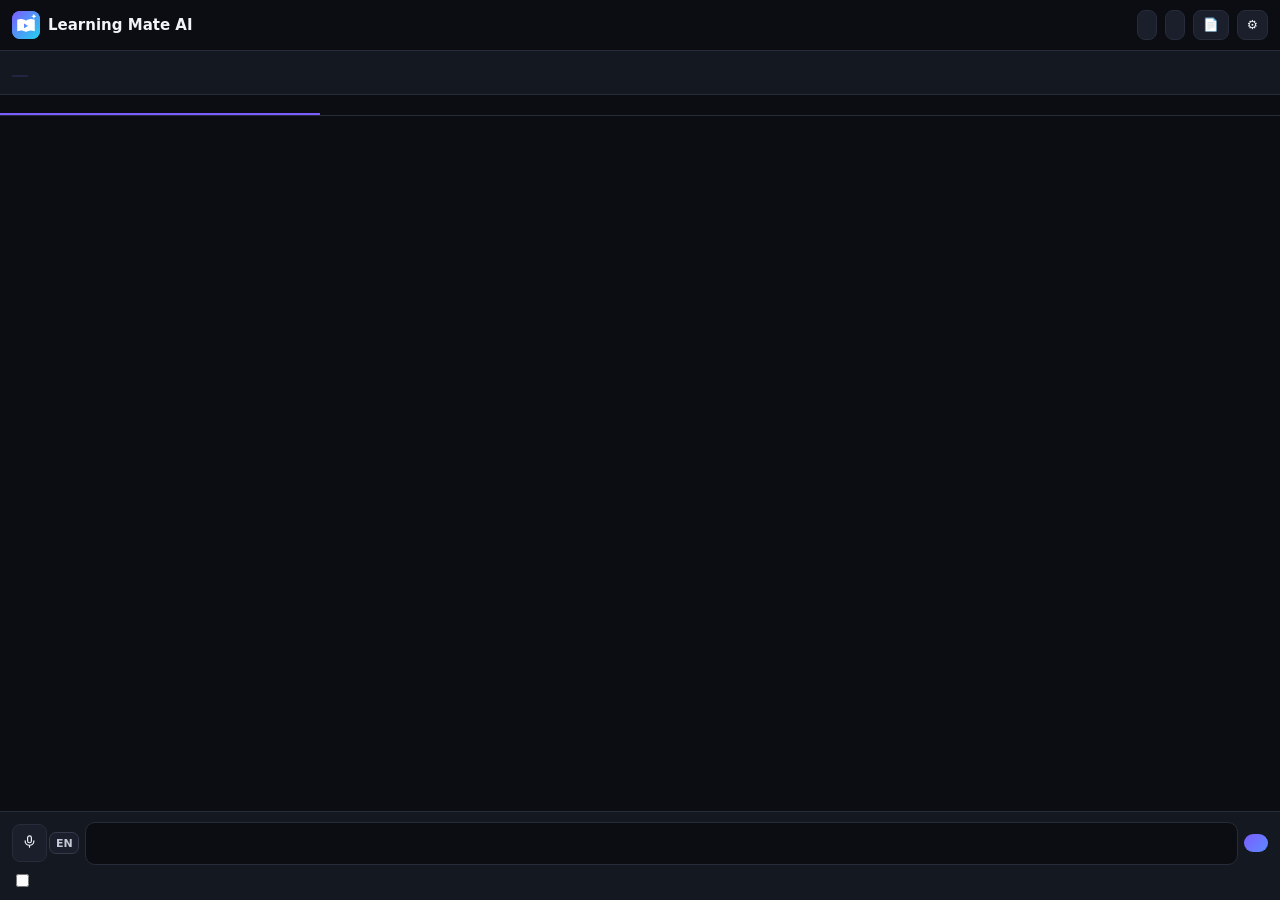
==== commit db974735: "Notebook: resize handles on the selection (corners and sides)" ====
--- a/extension/sidepanel.html
+++ b/extension/sidepanel.html
@@ -106,7 +106,7 @@
 #toast{position:fixed;left:50%;bottom:70px;transform:translateX(-50%);background:var(--panel2);border:1px solid var(--line2);color:var(--text);padding:6px 12px;border-radius:10px;font-size:12.5px;z-index:99;max-width:90%;text-align:center}
   .selmode{cursor:crosshair} .selmode .nb-it{pointer-events:none}
   .nb-it.msel{outline:2px dashed var(--brand);outline-offset:3px;border-radius:8px}
-  .nb-selbox{position:absolute;z-index:8;border:1.5px dashed var(--brand);background:rgba(124,92,255,.08);border-radius:6px;cursor:move}
+  .nb-selbox{position:absolute;z-index:900;border:1.5px dashed var(--brand);background:rgba(124,92,255,.08);border-radius:6px;cursor:move}
   .nb-selbar{position:absolute;top:-36px;left:0;display:flex;gap:4px}
   .nb-selbar button{display:flex;align-items:center;gap:4px;height:28px;padding:0 10px;border-radius:8px;border:1px solid var(--bad);background:var(--panel);color:var(--bad);font:600 12px var(--font);cursor:pointer;white-space:nowrap}
   .miclang{height:22px;min-width:30px;margin-left:-4px;padding:0 6px;border-radius:7px;border:1px solid var(--line2);background:var(--panel2);color:var(--text2);font:700 11px var(--font);cursor:pointer;align-self:center}
@@ -118,6 +118,10 @@
   .nb-sticky .nb-txt{background:var(--stk)!important;color:#1f2937!important;min-height:130px;padding:14px 14px 18px;border-radius:4px 4px 16px 4px;border:0!important;box-shadow:0 10px 24px rgba(0,0,0,.28),inset 0 -6px 0 rgba(0,0,0,.05);font-family:"Segoe Print","Comic Sans MS",var(--font);transform:rotate(-1.2deg)}
   .nb-sticky:nth-child(even) .nb-txt{transform:rotate(1deg)}
   #nbListen.on{background:var(--brandSoft);border-color:var(--brand);animation:micp 1.2s infinite}
+  .nb-h{position:absolute;width:12px;height:12px;border-radius:3px;background:#fff;border:2px solid var(--brand);box-shadow:0 1px 4px rgba(0,0,0,.4);touch-action:none;z-index:2}
+  .nb-h.nw{left:-7px;top:-7px;cursor:nwse-resize} .nb-h.ne{right:-7px;top:-7px;cursor:nesw-resize} .nb-h.se{right:-7px;bottom:-7px;cursor:nwse-resize}
+  .nb-h.sw{left:-7px;bottom:-7px;cursor:nesw-resize} .nb-h.e{right:-7px;top:calc(50% - 6px);cursor:ew-resize} .nb-h.w{left:-7px;top:calc(50% - 6px);cursor:ew-resize}
+  @media (pointer:coarse){.nb-h{width:18px;height:18px}}
 </style></head><body>
 <header>
   <img class="logo" src="lib/logo.svg" alt="" aria-hidden="true"><b>Learning Mate AI</b>
